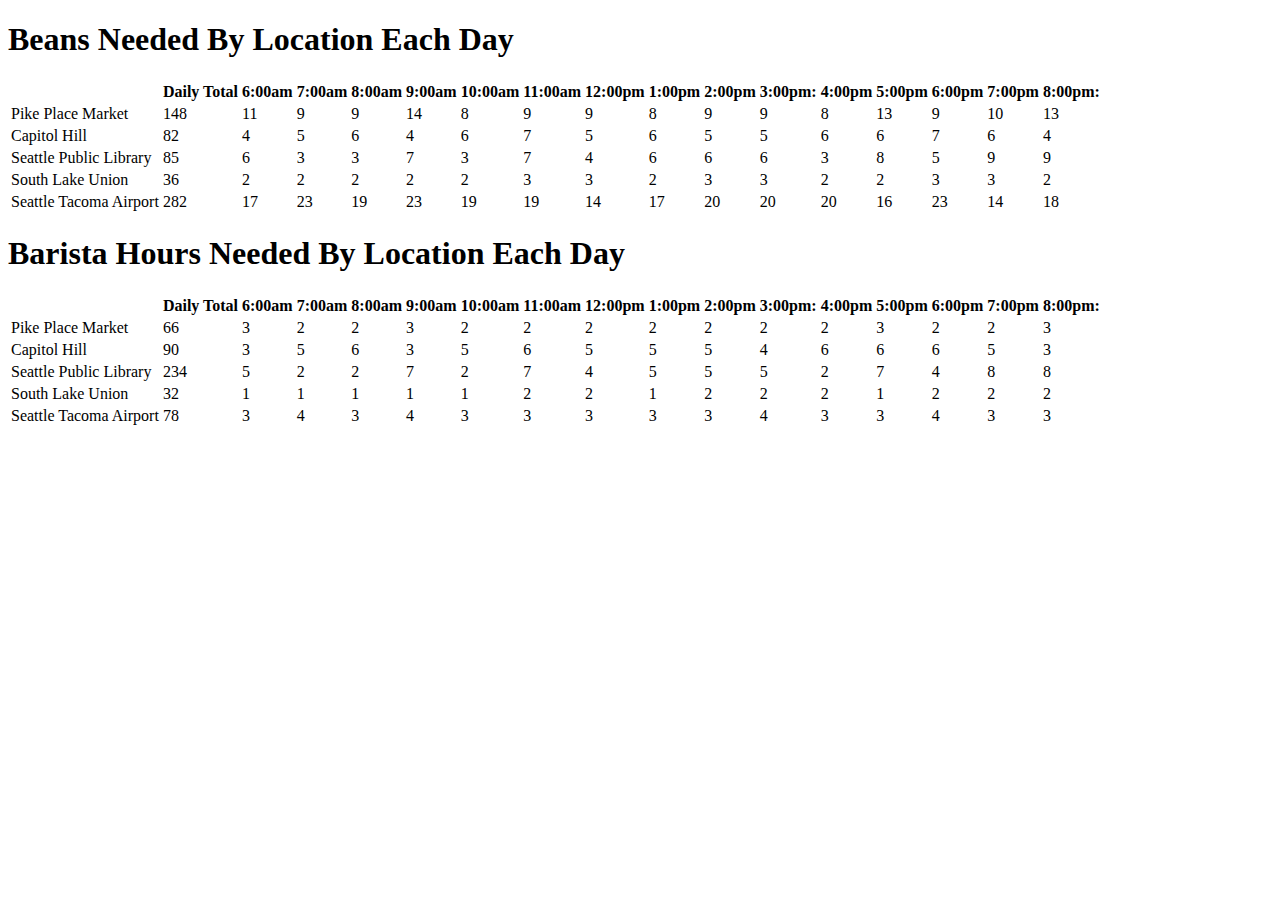
==== data.html @ 88f38b65 "changed name of html page" ====
<!DOCTYPE html>
<html>

  <head>
    <title>Campfire Coffee, Tuesday version</title>
    <link rel="stylesheet" type="text/css" href="style.css" />
  </head>

  <body>
    <h1>Beans Needed By Location Each Day</h1>
    <table id="beans-table"></table>

    <h1>Barista Hours Needed By Location Each Day</h1>
    <table id="baristas-table"></table>

    <script src="app.js"></script>
  </body>
</html>
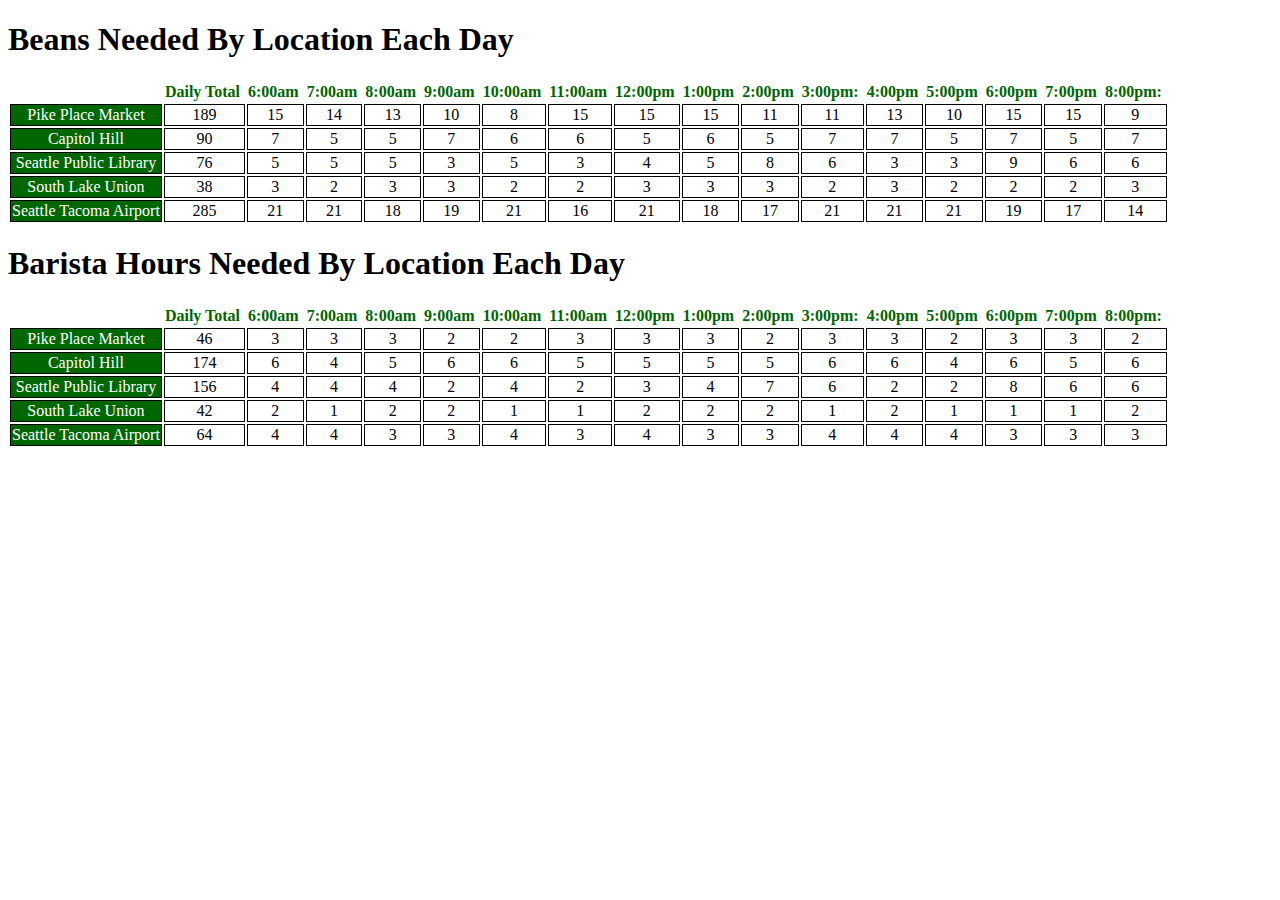
==== commit 322c5f4e: "Added index.html and a test JS file for editing" ====
--- a/data.html
+++ b/data.html
@@ -8,10 +8,10 @@
 
   <body>
     <h1>Beans Needed By Location Each Day</h1>
-    <table id="beans-table"></table>
+    <table class ="beans-table" id="beans-table"></table>
 
     <h1>Barista Hours Needed By Location Each Day</h1>
-    <table id="baristas-table"></table>
+    <table class ="baristas-table" id="baristas-table"></table>
 
     <script src="app.js"></script>
   </body>
--- a/style.css
+++ b/style.css
@@ -0,0 +1,17 @@
+ {
+  font-family: Verdana
+
+}
+th {
+  color: #006600;
+  padding-right: 5px;
+
+}
+td {
+  border: 1px solid black;
+  text-align: center;
+}
+td:nth-child(1) {
+  background: #006600;
+  color: white;
+}
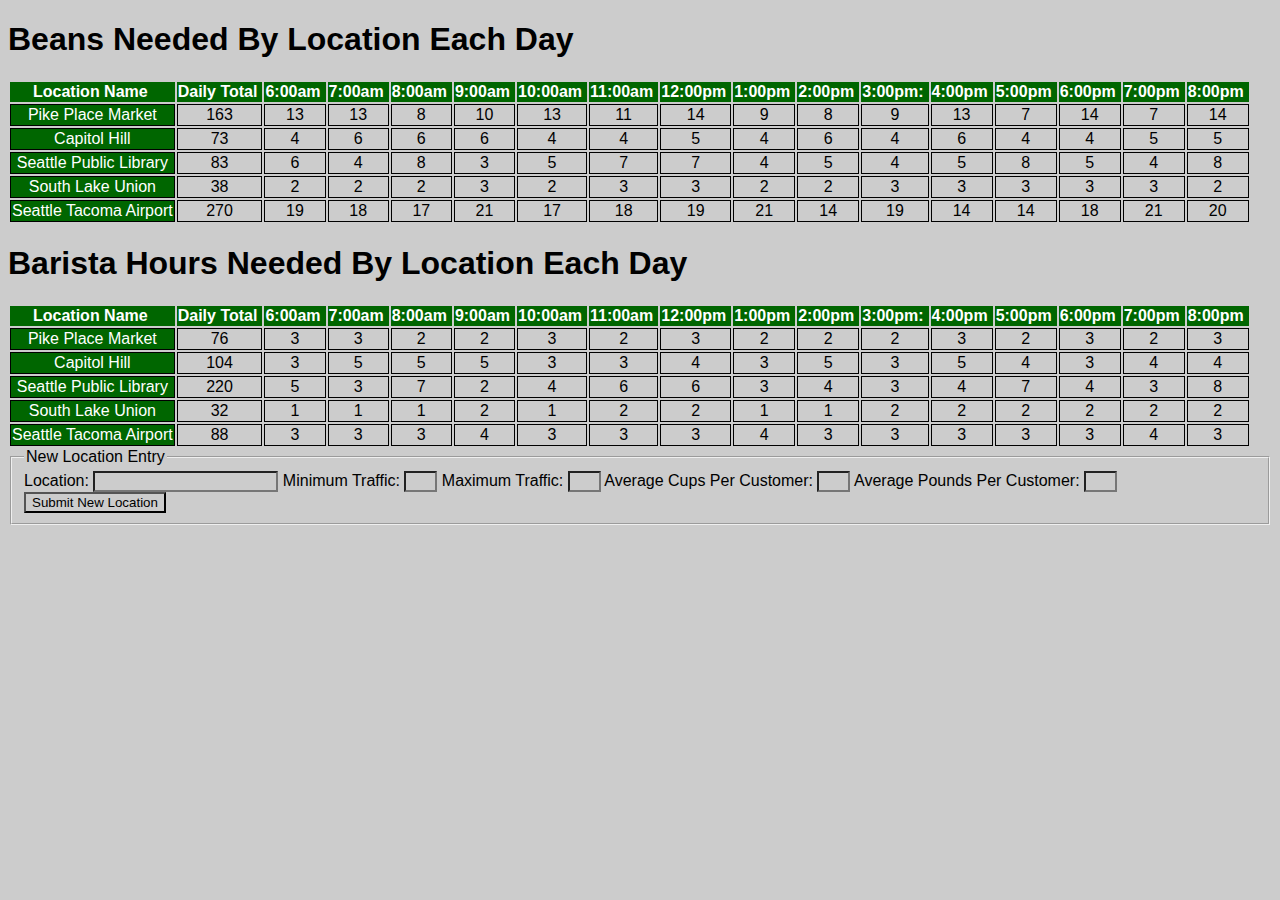
==== commit e39e7598: "Almost finalized day 3.  Calcs still off." ====
--- a/data.html
+++ b/data.html
@@ -12,7 +12,28 @@
 
     <h1>Barista Hours Needed By Location Each Day</h1>
     <table class ="baristas-table" id="baristas-table"></table>
+    <form id="new store form">
+        <fieldset>
+          <legend>New Location Entry</legend>
 
+          <label for="location">Location: </label>
+          <input name="locationName" type="text" />
+
+          <label for="minCustomersHour">Minimum Traffic: </label>
+          <input name="minCustomersHour" type="text" size="1"/>
+
+          <label for="maxCustomersHour">Maximum Traffic: </label>
+          <input name="maxCustomersHour" type="text"  size="1"/>
+
+          <label for="avgCupsPerCustomer">Average Cups Per Customer: </label>
+          <input name="avgCupsPerCustomer" type="text"  size="1"/>
+
+          <label for="avgPoundsPerCustomer">Average Pounds Per Customer: </label>
+          <input name="avgPoundsPerCustomer" type="text"  size="1"/>
+
+          <button type="submit">Submit New Location</button>
+        </fieldset>
+      </form>
     <script src="app.js"></script>
   </body>
 </html>
--- a/style.css
+++ b/style.css
@@ -1,9 +1,10 @@
- {
-  font-family: Verdana
-
+ * {
+  font-family: Arial;
+  background: #cccccc;
 }
 th {
-  color: #006600;
+  background-color: #006600;
+  color: white;
   padding-right: 5px;
 
 }
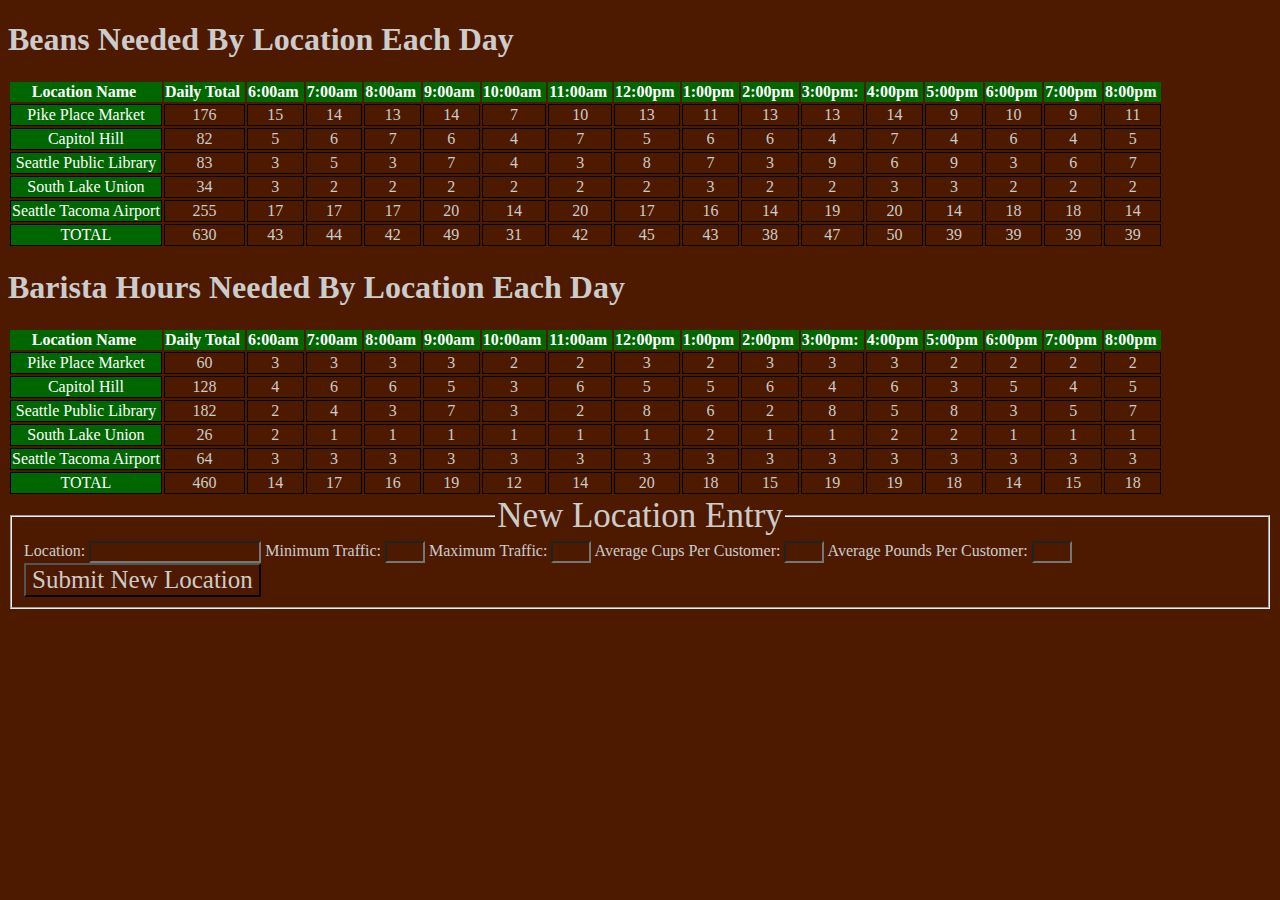
==== commit b44fde1a: "Some layout and refactoring." ====
--- a/data.html
+++ b/data.html
@@ -20,16 +20,16 @@
           <input name="locationName" type="text" />
 
           <label for="minCustomersHour">Minimum Traffic: </label>
-          <input name="minCustomersHour" type="text" size="1"/>
+          <input name="minCustomersHour" type="text" size="2"/>
 
           <label for="maxCustomersHour">Maximum Traffic: </label>
-          <input name="maxCustomersHour" type="text"  size="1"/>
+          <input name="maxCustomersHour" type="text"  size="2"/>
 
           <label for="avgCupsPerCustomer">Average Cups Per Customer: </label>
-          <input name="avgCupsPerCustomer" type="text"  size="1"/>
+          <input name="avgCupsPerCustomer" type="text"  size="2"/>
 
           <label for="avgPoundsPerCustomer">Average Pounds Per Customer: </label>
-          <input name="avgPoundsPerCustomer" type="text"  size="1"/>
+          <input name="avgPoundsPerCustomer" type="text"  size="2"/>
 
           <button type="submit">Submit New Location</button>
         </fieldset>
--- a/style.css
+++ b/style.css
@@ -1,6 +1,7 @@
  * {
-  font-family: Arial;
-  background: #cccccc;
+  font-family: Verdana;
+  background: #4d1a00;
+  color: #cccccc;
 }
 th {
   background-color: #006600;
@@ -16,3 +17,58 @@
   background: #006600;
   color: white;
 }
+.opening {
+  font-size: 10;
+  justify-content: center;
+}
+.right {
+  border: 2px solid #006600
+  float: right;
+  margin: 0 0 10px 10px;
+  position: static;
+  height: 15em;
+}
+.left {
+  float: left;
+  border: 2px solid #006600
+  margin: 0px 10px 0px 0px;
+  padding: 20px;
+  height: 15em;
+}
+h1 {
+
+}
+span {
+  font-size: 55px;
+  border: 2px solid #006600;
+  border-style: double;
+  border-width: 5px 5px 5px 5px;
+  padding: 10px;
+  display: table;
+  margin: 0 auto;
+
+}
+h2 {
+  text-align: center;
+  border: : 2px solid #006600;
+  display: table;
+  margin: 0 auto;
+}
+.center
+{
+  display: block;
+      margin-left: auto;
+      margin-right: auto;
+      height: 15em;
+}
+legend {
+  font-size: 35px;
+  text-align: center;
+}
+button {
+    border: 5px solid black
+    padding: 15px 32px;
+    text-align: center;
+    text-decoration: none;
+    display: inline-block;
+    font-size: 25px;
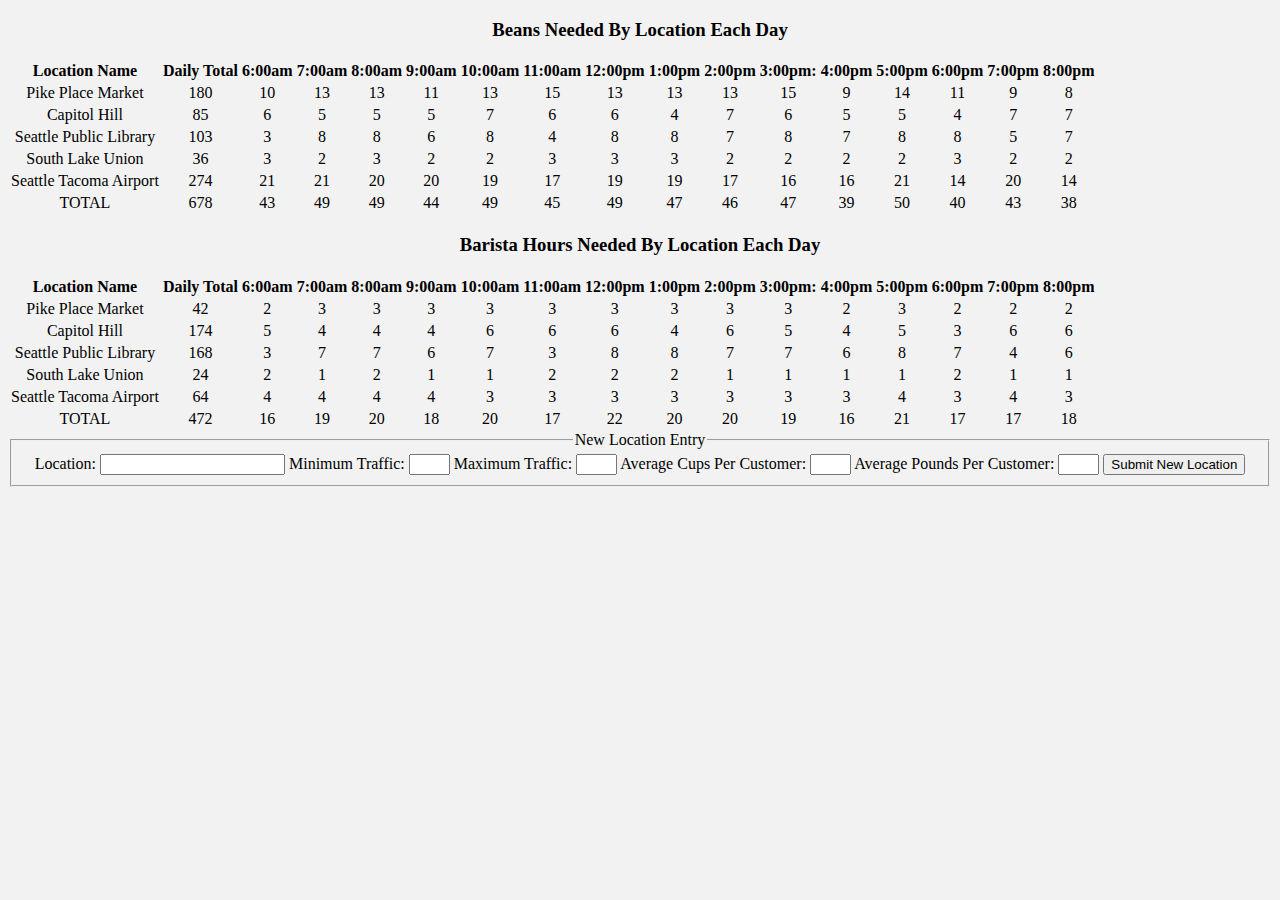
==== commit 02480f8e: "Finalized everything." ====
--- a/data.html
+++ b/data.html
@@ -7,10 +7,10 @@
   </head>
 
   <body>
-    <h1>Beans Needed By Location Each Day</h1>
+    <h3>Beans Needed By Location Each Day</h3>
     <table class ="beans-table" id="beans-table"></table>
 
-    <h1>Barista Hours Needed By Location Each Day</h1>
+    <h3>Barista Hours Needed By Location Each Day</h3>
     <table class ="baristas-table" id="baristas-table"></table>
     <form id="new store form">
         <fieldset>
--- a/style.css
+++ b/style.css
@@ -1,74 +1,115 @@
- * {
+body {
+  text-align: center;
+  background-color: #f2f2f2;
+}
+#wrap {
+  margin: 0 auto;
+  display: block;
+  margin: 0px auto;
   font-family: Verdana;
-  background: #4d1a00;
-  color: #cccccc;
+  background-color: #f2f2f2;
 }
-th {
-  background-color: #006600;
-  color: white;
-  padding-right: 5px;
+.left-border {
+	width:10px;
+	height: 100%;
+	background:#000;
+	display: block;
+	position: fixed;
+	z-index:9999;
+	top:0;
+	left: 0;
+}
 
+.right-border {
+	width:10px;
+	height: 100%;
+	background:#000;
+	display: block;
+	position: fixed;
+	z-index:9999;
+	top:0;
+	right: 0;
 }
-td {
-  border: 1px solid black;
+
+.top-border {
+	width:100%;
+	height: 10px;
+	background:#000;
+	display: block;
+	position: fixed;
+	z-index:9999;
+	top:0;
+	left: 0;
+}
+
+.bottom-border {
+	width:100%;
+	height: 10px;
+	background:#000;
+	display: block;
+	position: fixed;
+	z-index:9999;
+	left:0;
+	bottom: 0;
+}
+
+.center {
+margin: 0 auto;
+width: 100%;
+height: auto;
+}
+
+.heading {
+  font-family: Copperplate, Copperplate Gothic Light;
   text-align: center;
+  font-size: 40px;
+  margin-top: 25px;
+  margin-bottom: 25px;
 }
-td:nth-child(1) {
-  background: #006600;
-  color: white;
+
+.bodycopy { width: 66.66%;
+  margin: auto;
+  font-size: 1.5em;
+  color: grey;
+  font-weight: lighter;
 }
-.opening {
-  font-size: 10;
-  justify-content: center;
+
+.gradient {
+  height: 15px;
+  width: 1075px;
+  margin: auto;
+  background-color: grey;
+  background-image:
+    linear-gradient(
+      to right,
+        #f2f2f2, grey, #f2f2f2
+      );
 }
-.right {
-  border: 2px solid #006600
-  float: right;
-  margin: 0 0 10px 10px;
-  position: static;
-  height: 15em;
+
+.row {
+  color: #f2f2f2;
+  display: inline;
 }
-.left {
-  float: left;
-  border: 2px solid #006600
-  margin: 0px 10px 0px 0px;
-  padding: 20px;
-  height: 15em;
+
+a:link {
+  color: grey;
+  text-decoration: none;
 }
-h1 {
 
+a:hover {
+  text-decoration: underline;
 }
-span {
-  font-size: 55px;
-  border: 2px solid #006600;
-  border-style: double;
-  border-width: 5px 5px 5px 5px;
-  padding: 10px;
-  display: table;
-  margin: 0 auto;
 
+li2 {
+  margin-right: 75px;
 }
-h2 {
-  text-align: center;
-  border: : 2px solid #006600;
-  display: table;
-  margin: 0 auto;
+
+.footer {
+position: relative;
+float: left;
+height: 267.5px;
+width: auto;
+background-position: 50% 50%;
+background-repeat: no-repeat;
+background-size: cover;
 }
-.center
-{
-  display: block;
-      margin-left: auto;
-      margin-right: auto;
-      height: 15em;
-}
-legend {
-  font-size: 35px;
-  text-align: center;
-}
-button {
-    border: 5px solid black
-    padding: 15px 32px;
-    text-align: center;
-    text-decoration: none;
-    display: inline-block;
-    font-size: 25px;
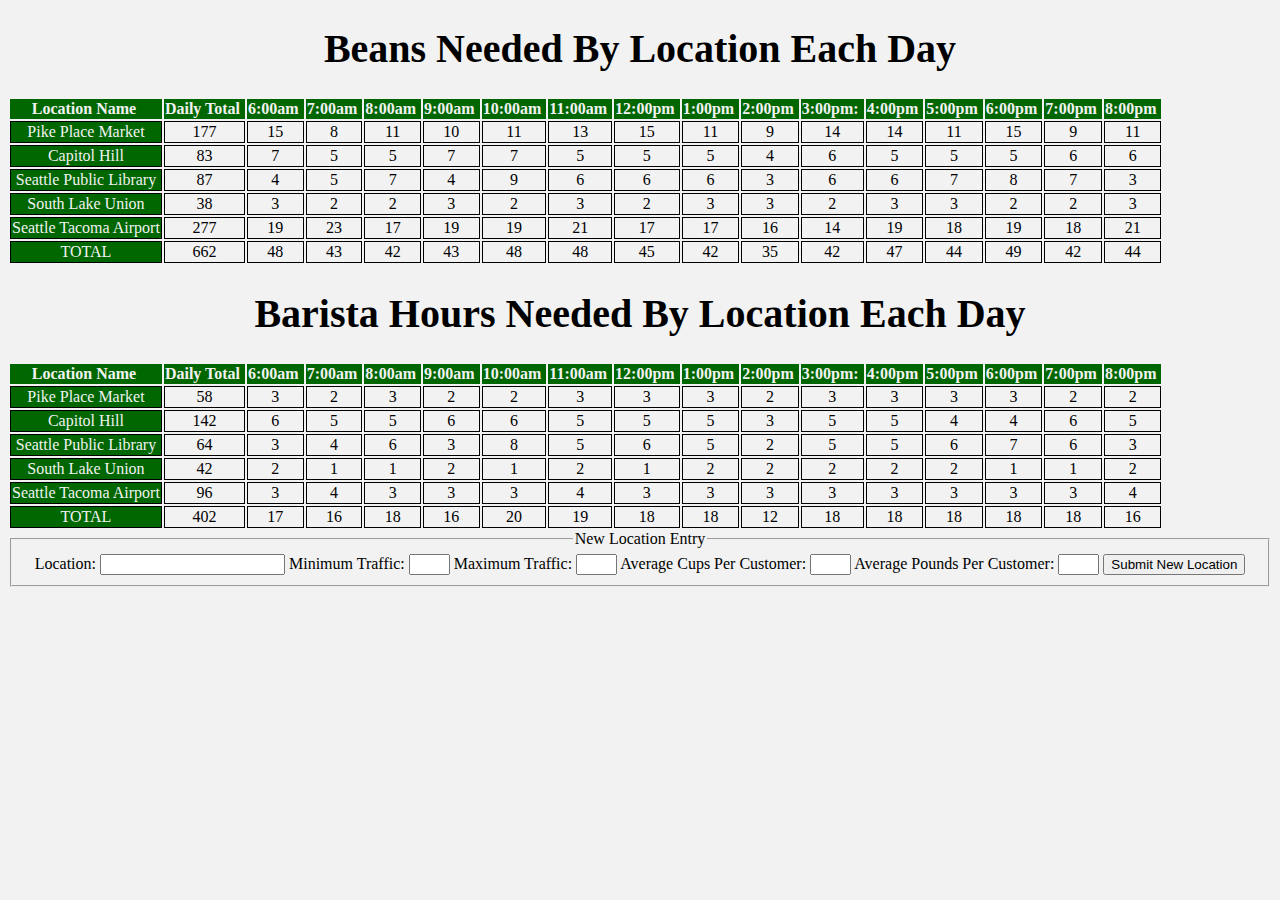
==== commit c887d3f4: "Had to update Style Sheet for Table." ====
--- a/data.html
+++ b/data.html
@@ -8,10 +8,10 @@
 
   <body>
     <h3>Beans Needed By Location Each Day</h3>
-    <table class ="beans-table" id="beans-table"></table>
+    <table class="beans-table" id="beans-table"></table>
 
     <h3>Barista Hours Needed By Location Each Day</h3>
-    <table class ="baristas-table" id="baristas-table"></table>
+    <table class="baristas-table" id="baristas-table"></table>
     <form id="new store form">
         <fieldset>
           <legend>New Location Entry</legend>
--- a/style.css
+++ b/style.css
@@ -1,3 +1,4 @@
+/*FRONT PAGE STYLING*/
 body {
   text-align: center;
   background-color: #f2f2f2;
@@ -113,3 +114,27 @@
 background-repeat: no-repeat;
 background-size: cover;
 }
+/*TABLE STYLING */
+td:nth-child(1) {
+  background: #006600;
+  color: #f2f2f2;
+}
+th {
+  background-color: #006600;
+  color: #f2f2f2;
+  padding-right: 5px;
+
+}
+
+td {
+  border: 1px solid black;
+  text-align: center;
+}
+
+h3 {
+  font-family: Copperplate, Copperplate Gothic Light;
+  text-align: center;
+  font-size: 40px;
+  margin-top: 25px;
+  margin-bottom: 25px;
+}
